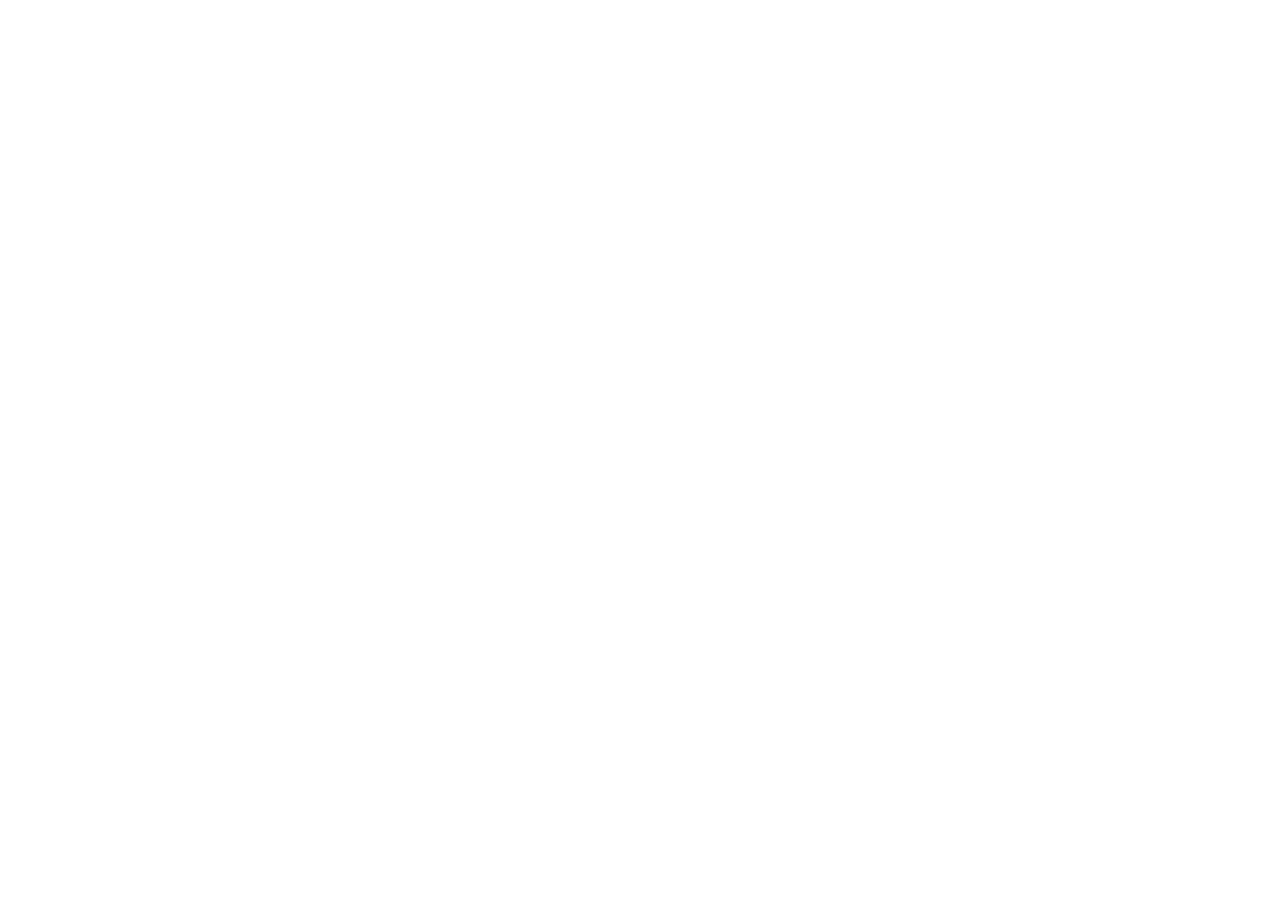
==== dog.html @ 0e2d34f5 "Linked CSS file to the HTML document" ====
<!DOCTYPE html>
<html lang="en">
<head>
    <meta charset="UTF-8">
    <meta http-equiv="X-UA-Compatible" content="IE=edge">
    <meta name="viewport" content="width=device-width, initial-scale=1.0">
    <link rel="stylesheet" href="dog.css" />
    <title id="title"> DOGUMENT </title>
</head>
<body>
    
</body>
</html>
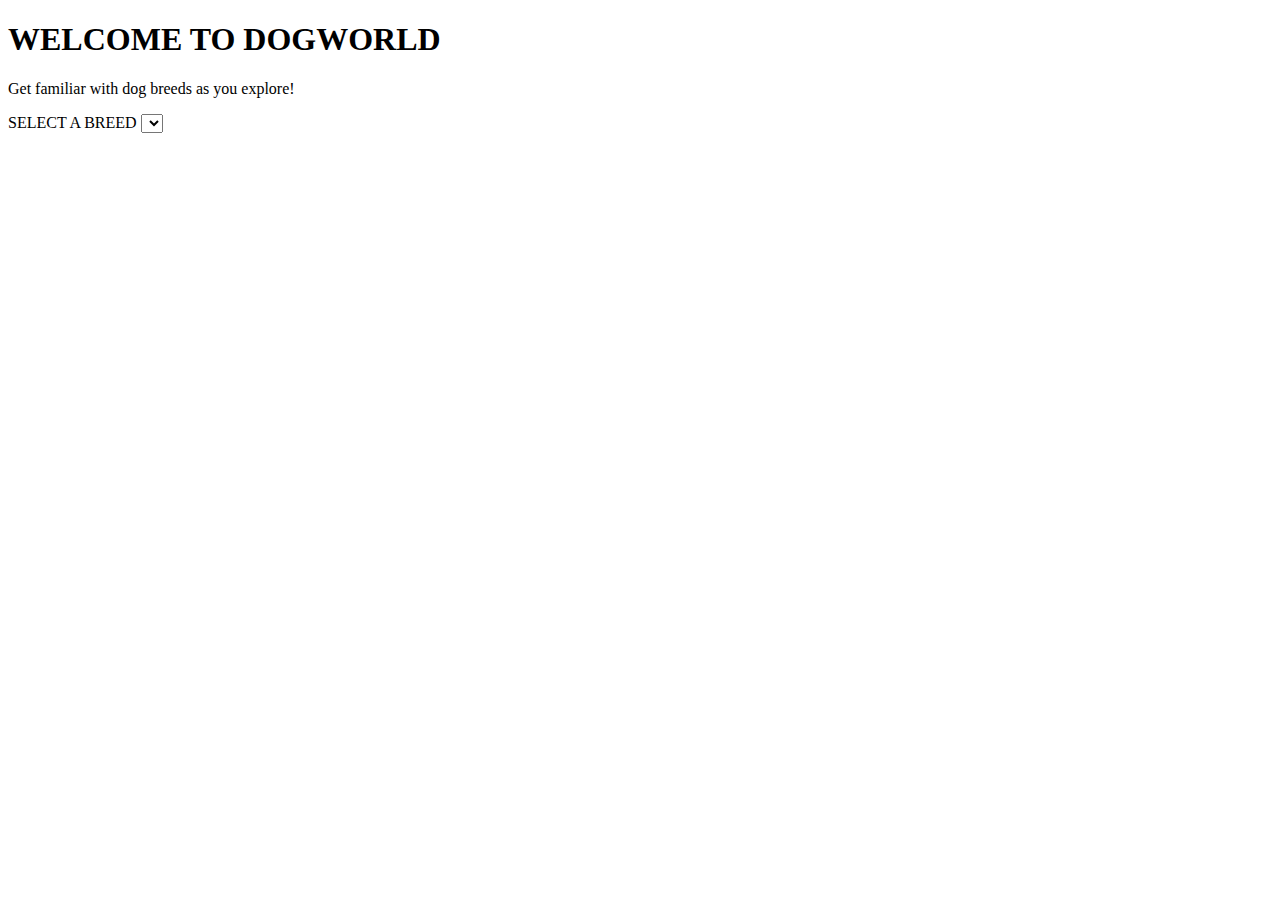
==== commit 5665aa44: "Built simple hmtl for the landing page" ====
--- a/dog.html
+++ b/dog.html
@@ -8,6 +8,14 @@
     <title id="title"> DOGUMENT </title>
 </head>
 <body>
-    
+    <div>
+        <h1 class="text">WELCOME TO DOGWORLD</h1>
+        <p class="text">Get familiar with dog breeds as you explore!</p>
+    </div>
+    <form>
+        <label class="text">SELECT A BREED</label>
+        <select id="selection"></select>
+    </form>
+    <script src="./src/dog.js"></script>
 </body>
 </html>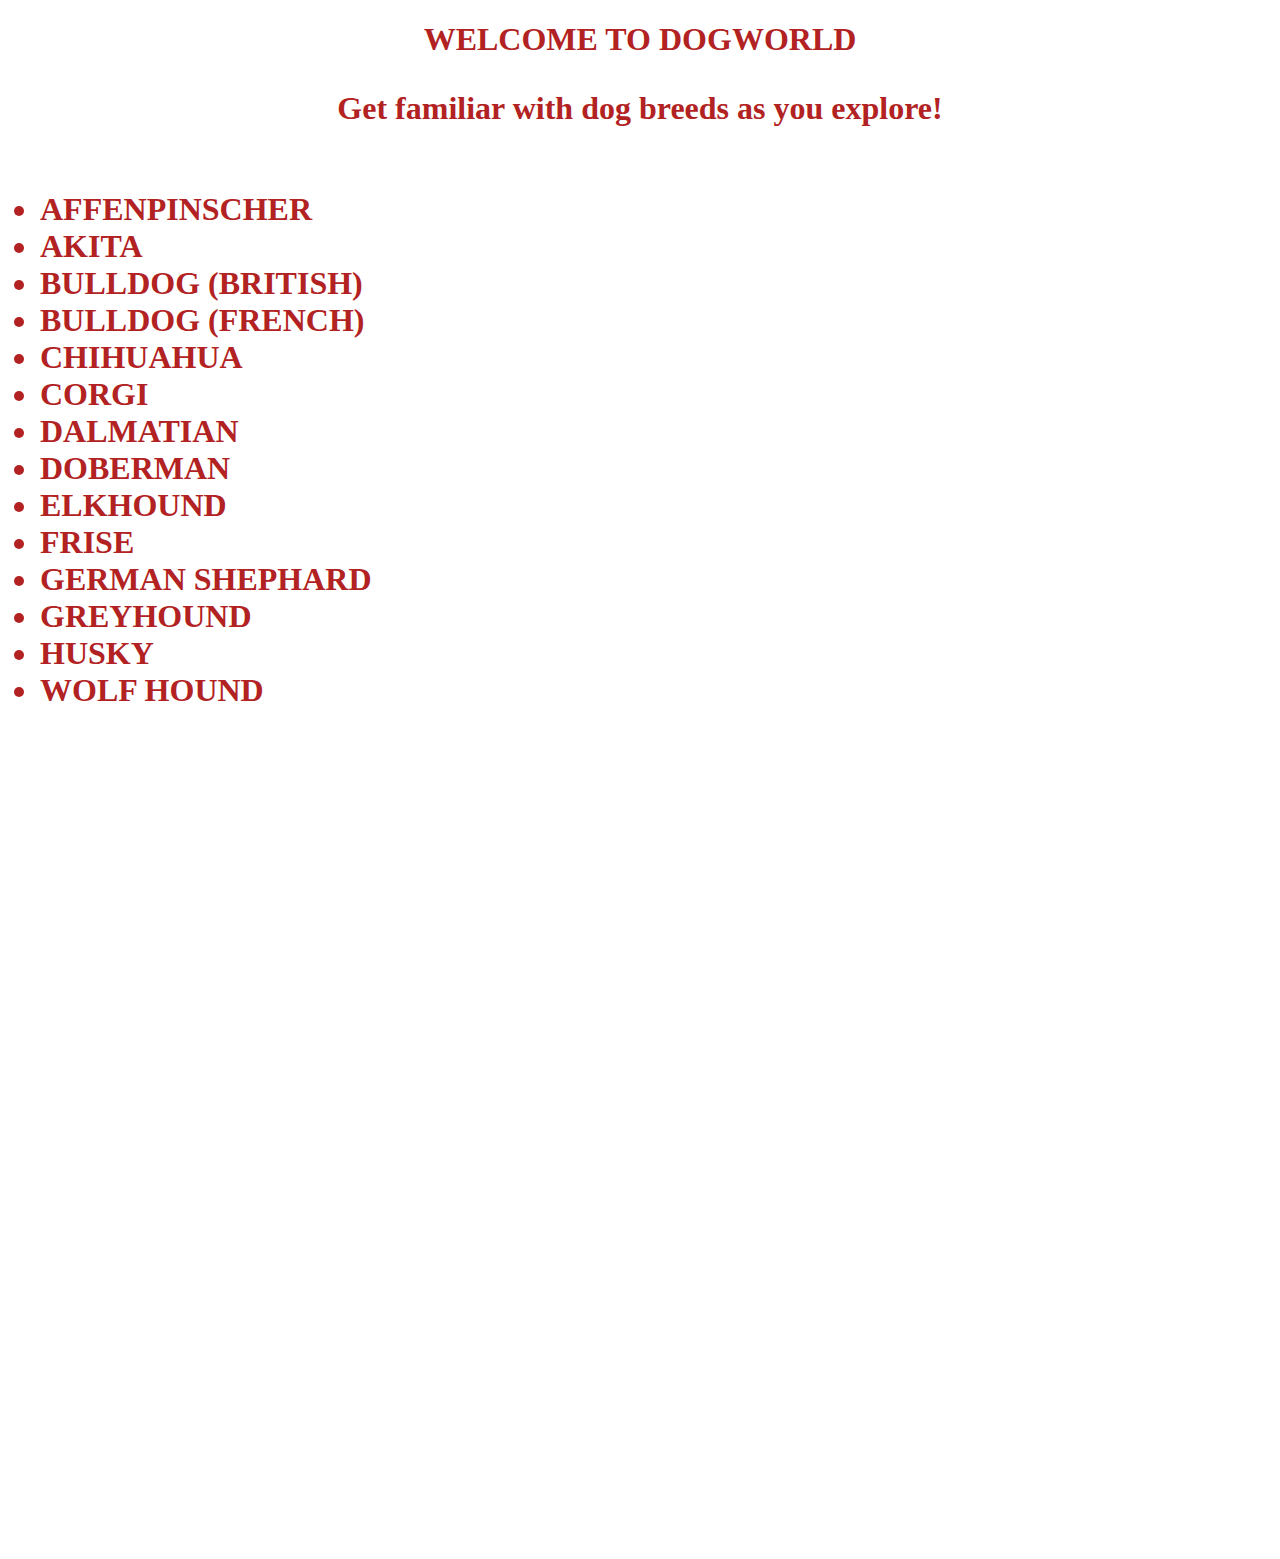
==== commit aa6bf392: "Added a dog breed list to the html file" ====
--- a/dog.html
+++ b/dog.html
@@ -1,21 +1,36 @@
 <!DOCTYPE html>
 <html lang="en">
-<head>
-    <meta charset="UTF-8">
-    <meta http-equiv="X-UA-Compatible" content="IE=edge">
-    <meta name="viewport" content="width=device-width, initial-scale=1.0">
+  <head>
+    <meta charset="UTF-8" />
+    <meta http-equiv="X-UA-Compatible" content="IE=edge" />
+    <meta name="viewport" content="width=device-width, initial-scale=1.0" />
     <link rel="stylesheet" href="dog.css" />
-    <title id="title"> DOGUMENT </title>
-</head>
-<body>
-    <div>
-        <h1 class="text">WELCOME TO DOGWORLD</h1>
-        <p class="text">Get familiar with dog breeds as you explore!</p>
+    <title id="title">DOGUMENT</title>
+  </head>
+  <body>
+    <div id="head">
+      <h1 class="text">WELCOME TO DOGWORLD</h1>
+      <p id="note" class="text">Get familiar with dog breeds as you explore!</p>
     </div>
-    <form>
-        <label class="text">SELECT A BREED</label>
-        <select id="selection"></select>
-    </form>
+    <div id="breed-list">
+    <ul id="list" class="text">
+      <li id="affen">AFFENPINSCHER</li>
+      <li id="akita">AKITA</li>
+      <li id="bbd">BULLDOG (BRITISH)</li>
+      <li id="frb">BULLDOG (FRENCH)</li>
+      <li id="chi">CHIHUAHUA</li>
+      <li id="corgi">CORGI</li>
+      <li id="dalma">DALMATIAN</li>
+      <li id="dober">DOBERMAN</li>
+      <li id="elk">ELKHOUND</li>
+      <li id="frise">FRISE</li>
+      <li id="gsheph">GERMAN SHEPHARD</li>
+      <li id="ghound">GREYHOUND</li>
+      <li id="husky">HUSKY</li>
+      <li id="wolfh">WOLF HOUND</li>
+    </ul>
+    </div>
+   
     <script src="./src/dog.js"></script>
-</body>
-</html>+  </body>
+</html>
--- a/dog.css
+++ b/dog.css
@@ -0,0 +1,72 @@
+html {
+  background: url("https://i.pinimg.com/564x/7c/16/be/7c16be6e544cf4ff39c48c2f28124884.jpg")
+    center fixed;
+  background-size: contain;
+}
+.text {
+ 
+  text-align: center;
+  color: firebrick; 
+  font-weight: bolder;
+}
+
+#note {
+  font-size: xx-large;
+}
+
+#list {
+  font-size: xx-large;
+  text-align: left;
+  justify-content: left;
+}
+
+#image {
+  margin: auto;
+  height: 400px;
+  width: 50%;
+}
+
+#comments {
+  float: right;
+  text-align: left;
+  justify-content: right;
+  width: 500px;
+  height: 1400px;
+  position: absolute;
+  top: 0;
+  right: 0 ;
+  
+}
+
+#comment {
+  color: firebrick;
+}
+
+#clabel {
+  font-size: x-large;
+
+  color: firebrick;
+}
+
+#input {
+  font-size: x-large;
+    width:490px; 
+    height: 50px; 
+}
+ #submit {
+  font-size: larger;
+  float: right;
+  width: 156px;
+  height: 40px;
+}
+
+#breed-list {
+    float: left;
+    text-align: left;
+    justify-content: left;
+    width: 500px;
+    height: 1400px;
+    position: absolute;
+    top: 10;
+    left: 0 ; 
+}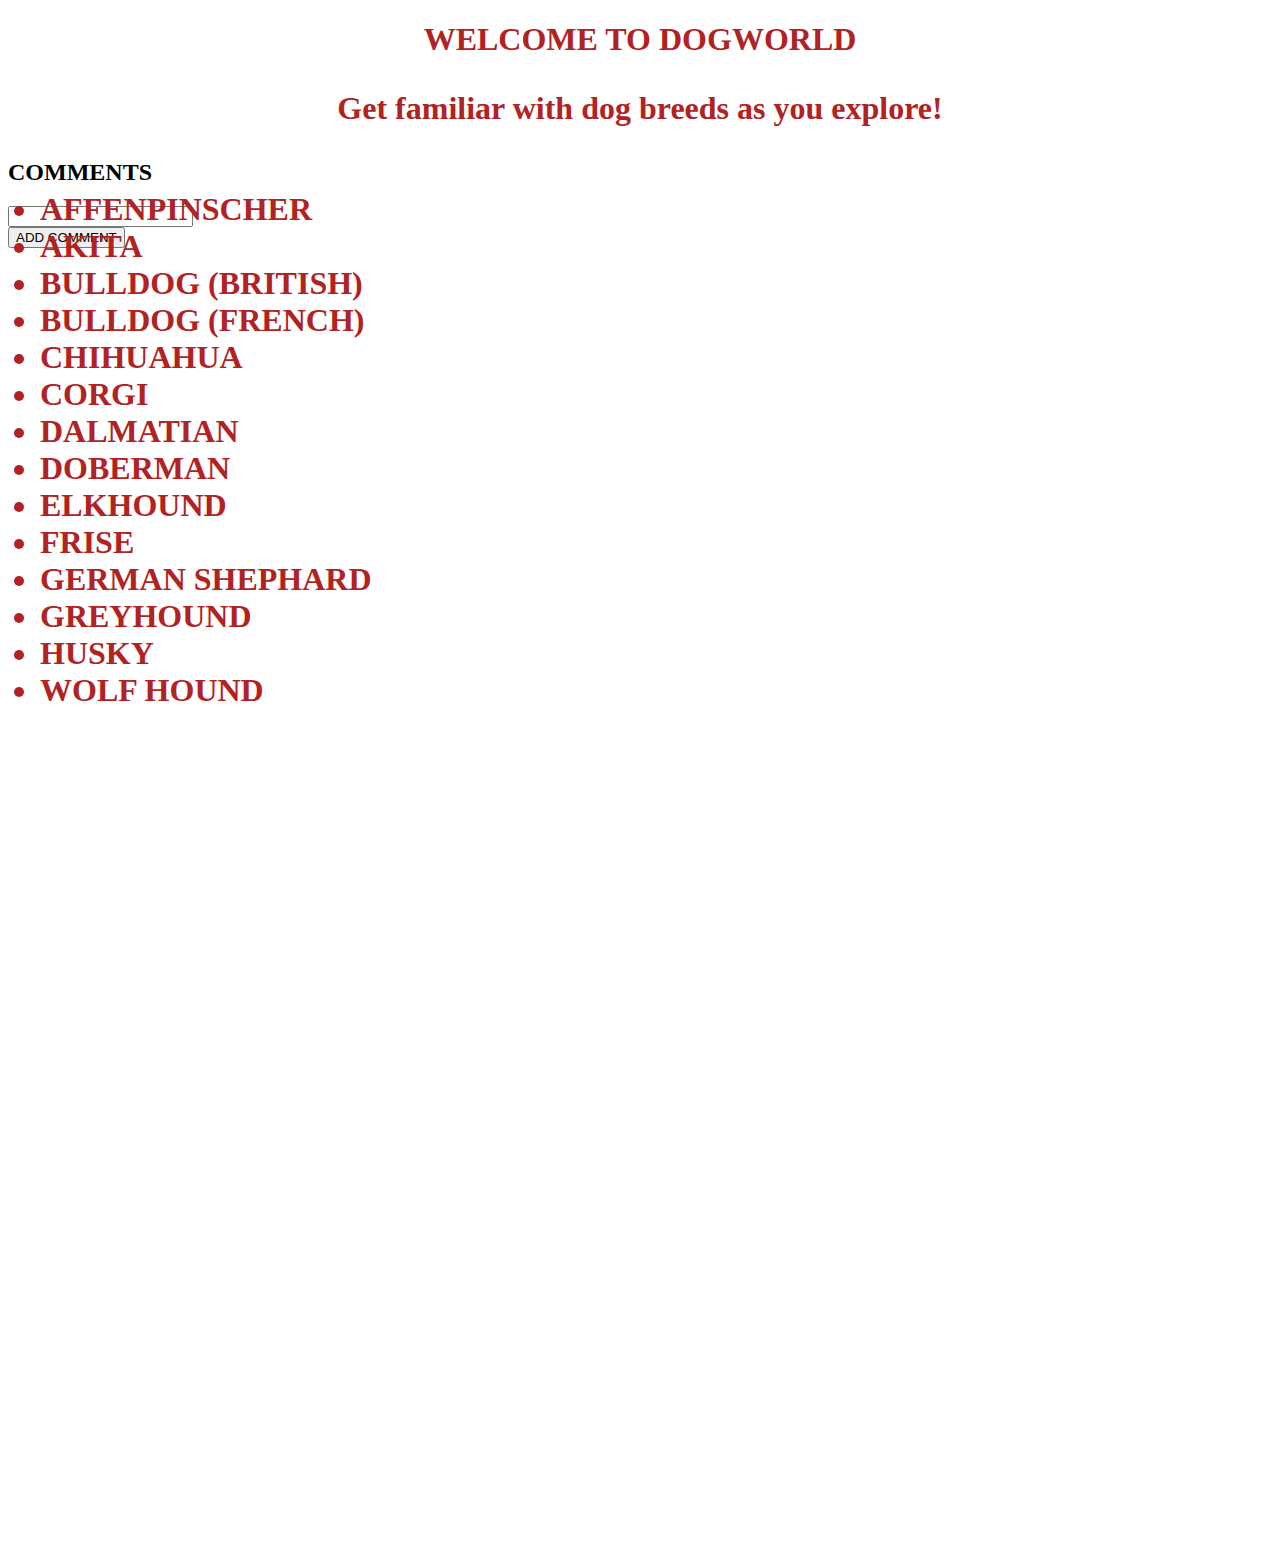
==== commit 8d8142c6: "Added a comment section on the html document" ====
--- a/dog.html
+++ b/dog.html
@@ -30,6 +30,16 @@
       <li id="wolfh">WOLF HOUND</li>
     </ul>
     </div>
+    <div id="comments">
+        <h2 id="clabel">COMMENTS</h2>
+      <form>
+        <input id="input" type="text" value="" /><br />
+        <input id="submit" type="submit" value= "ADD COMMENT" />
+      </form>
+      <ul id="comment">
+    
+      </ul>
+    </div>
    
     <script src="./src/dog.js"></script>
   </body>
--- a/dog.css
+++ b/dog.css
@@ -3,10 +3,10 @@
     center fixed;
   background-size: contain;
 }
+
 .text {
- 
   text-align: center;
-  color: firebrick; 
+  color: firebrick;
   font-weight: bolder;
 }
 
@@ -20,53 +20,14 @@
   justify-content: left;
 }
 
-#image {
-  margin: auto;
-  height: 400px;
-  width: 50%;
-}
-
-#comments {
-  float: right;
+#breed-list {
+  float: left;
   text-align: left;
-  justify-content: right;
+  justify-content: left;
   width: 500px;
   height: 1400px;
   position: absolute;
-  top: 0;
-  right: 0 ;
-  
+  top: 10;
+  left: 0;
 }
 
-#comment {
-  color: firebrick;
-}
-
-#clabel {
-  font-size: x-large;
-
-  color: firebrick;
-}
-
-#input {
-  font-size: x-large;
-    width:490px; 
-    height: 50px; 
-}
- #submit {
-  font-size: larger;
-  float: right;
-  width: 156px;
-  height: 40px;
-}
-
-#breed-list {
-    float: left;
-    text-align: left;
-    justify-content: left;
-    width: 500px;
-    height: 1400px;
-    position: absolute;
-    top: 10;
-    left: 0 ; 
-}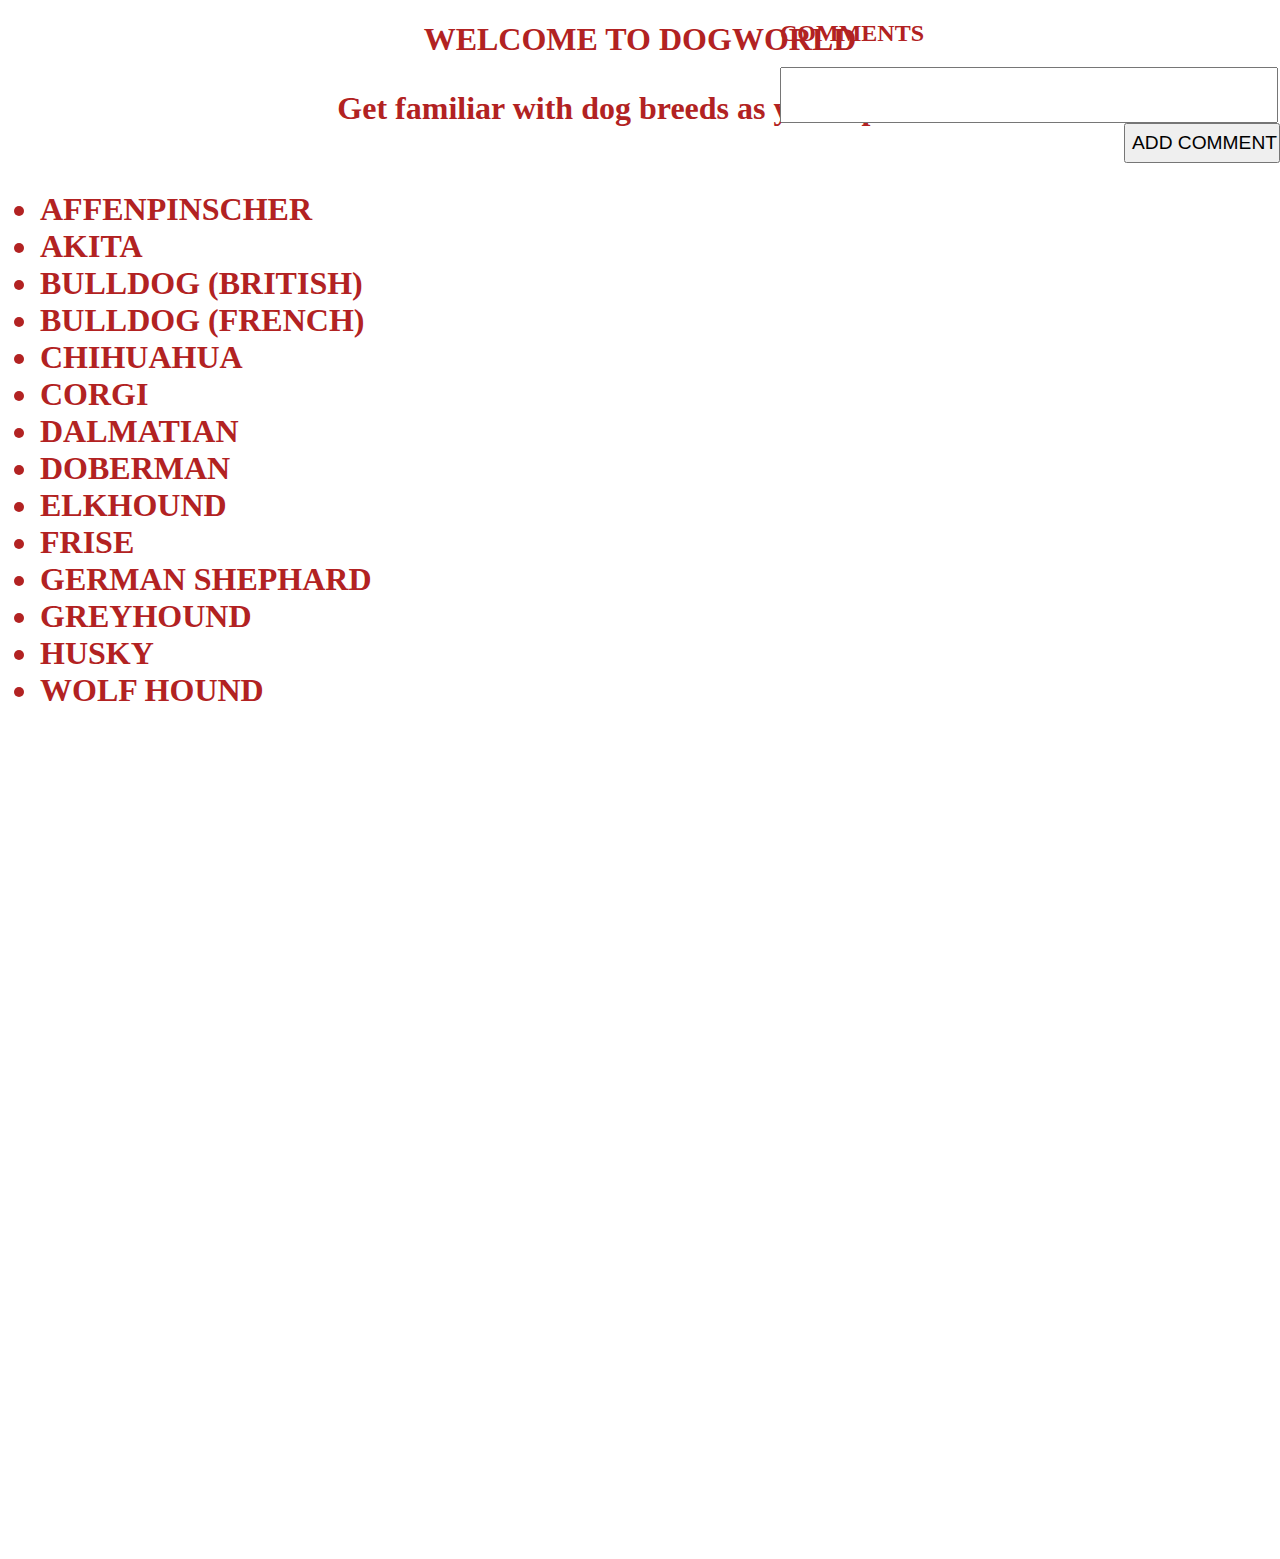
==== commit 00f0ff31: "Generate a comment list upon submit" ====
--- a/dog.html
+++ b/dog.html
@@ -32,15 +32,15 @@
     </div>
     <div id="comments">
         <h2 id="clabel">COMMENTS</h2>
-      <form>
+      <form id="commentForm" >
         <input id="input" type="text" value="" /><br />
         <input id="submit" type="submit" value= "ADD COMMENT" />
       </form>
       <ul id="comment">
-    
+          
       </ul>
     </div>
-   
+<div id="image" ></div>   
     <script src="./src/dog.js"></script>
   </body>
 </html>
--- a/dog.css
+++ b/dog.css
@@ -31,3 +31,40 @@
   left: 0;
 }
 
+#comments {
+  float: right;
+  text-align: left;
+  justify-content: right;
+  width: 500px;
+  height: 1400px;
+  position: absolute;
+  top: 0;
+  right: 0;
+}
+
+#comment {
+  color: firebrick;
+}
+
+#clabel {
+  font-size: x-large;
+
+  color: firebrick;
+}
+
+#input {
+  font-size: x-large;
+  width: 490px;
+  height: 50px;
+}
+#submit {
+  font-size: larger;
+  float: right;
+  width: 156px;
+  height: 40px;
+}
+#image {
+  margin: auto;
+  height: 400px;
+  width: 50%;
+}
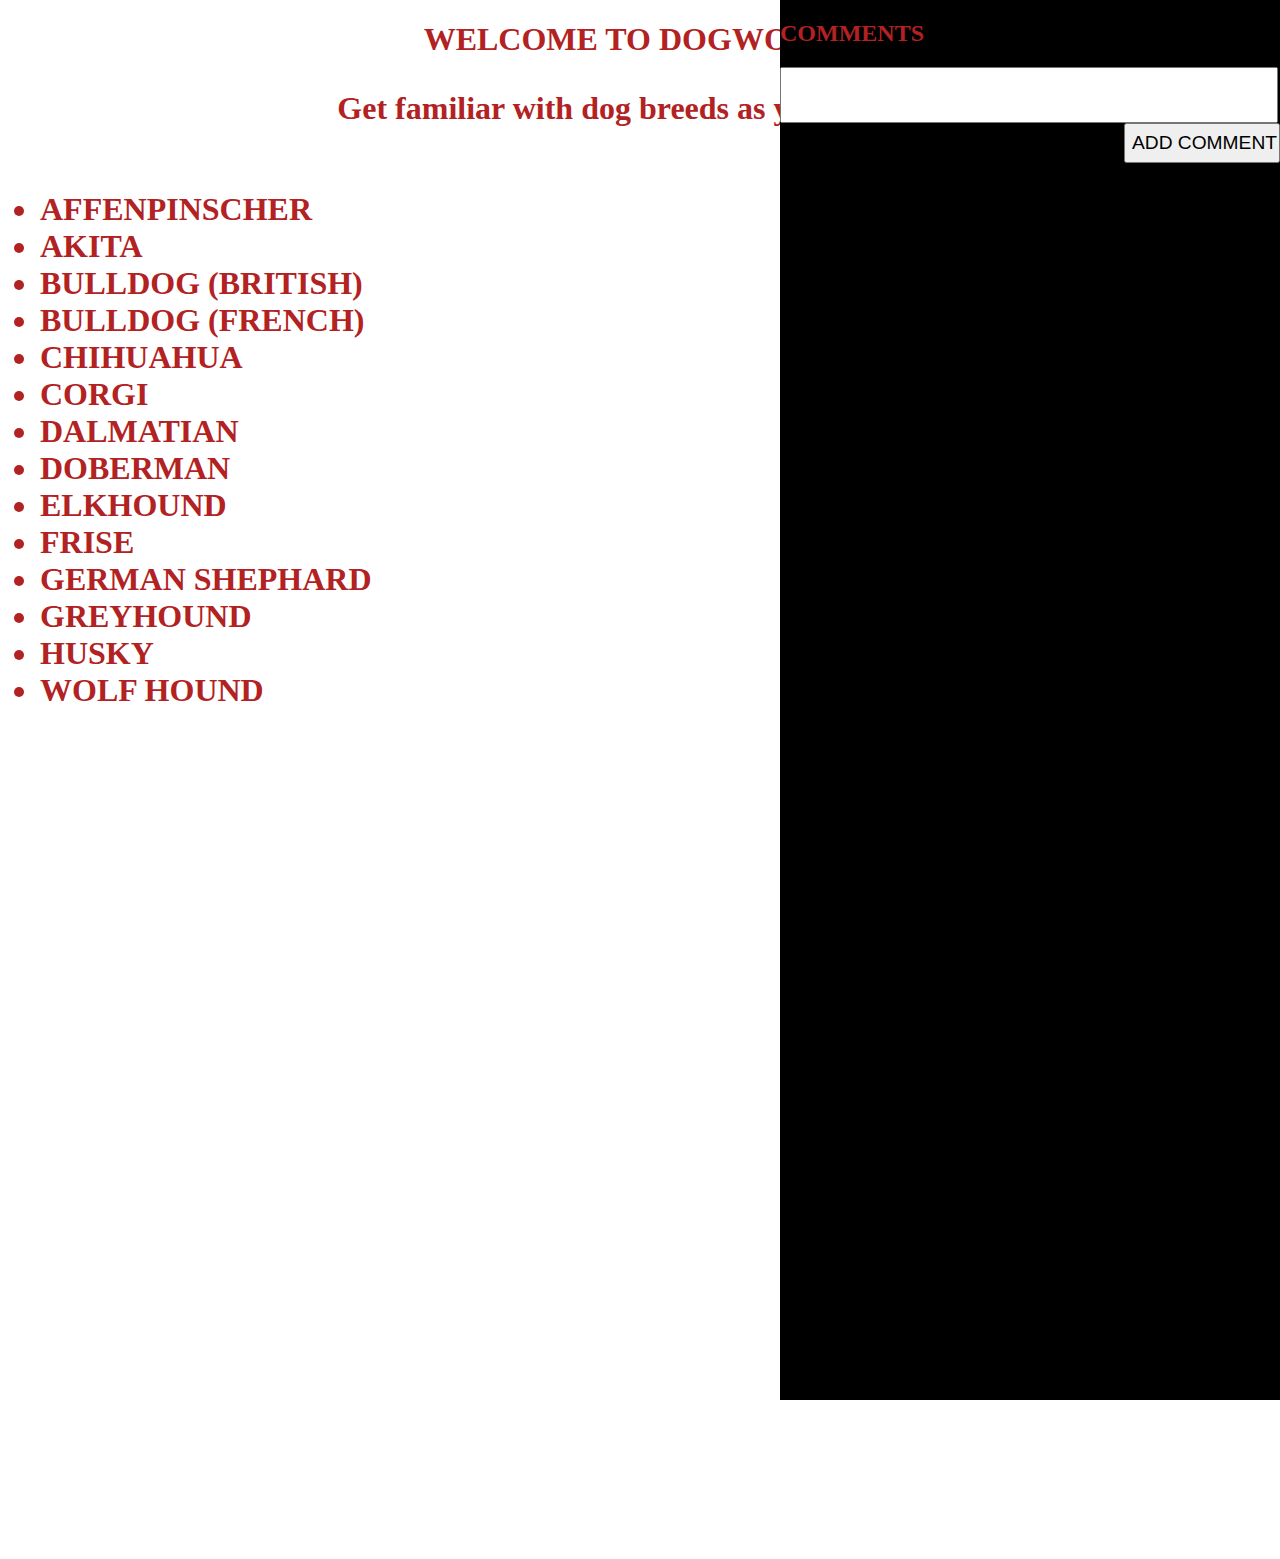
==== commit 8ff28b76: "Display welcome message in three seconds upon loading the webpage" ====
--- a/dog.html
+++ b/dog.html
@@ -36,9 +36,10 @@
         <input id="input" type="text" value="" /><br />
         <input id="submit" type="submit" value= "ADD COMMENT" />
       </form>
+      <div id="p"></div>
       <ul id="comment">
           
-      </ul>
+      </uol>
     </div>
 <div id="image" ></div>   
     <script src="./src/dog.js"></script>
--- a/dog.css
+++ b/dog.css
@@ -32,6 +32,7 @@
 }
 
 #comments {
+  background: black;
   float: right;
   text-align: left;
   justify-content: right;
@@ -68,3 +69,11 @@
   height: 400px;
   width: 50%;
 }
+
+li {
+  font-size: xx-large;
+}
+ #p {
+  width: 490px ;
+  height: 50px;
+ }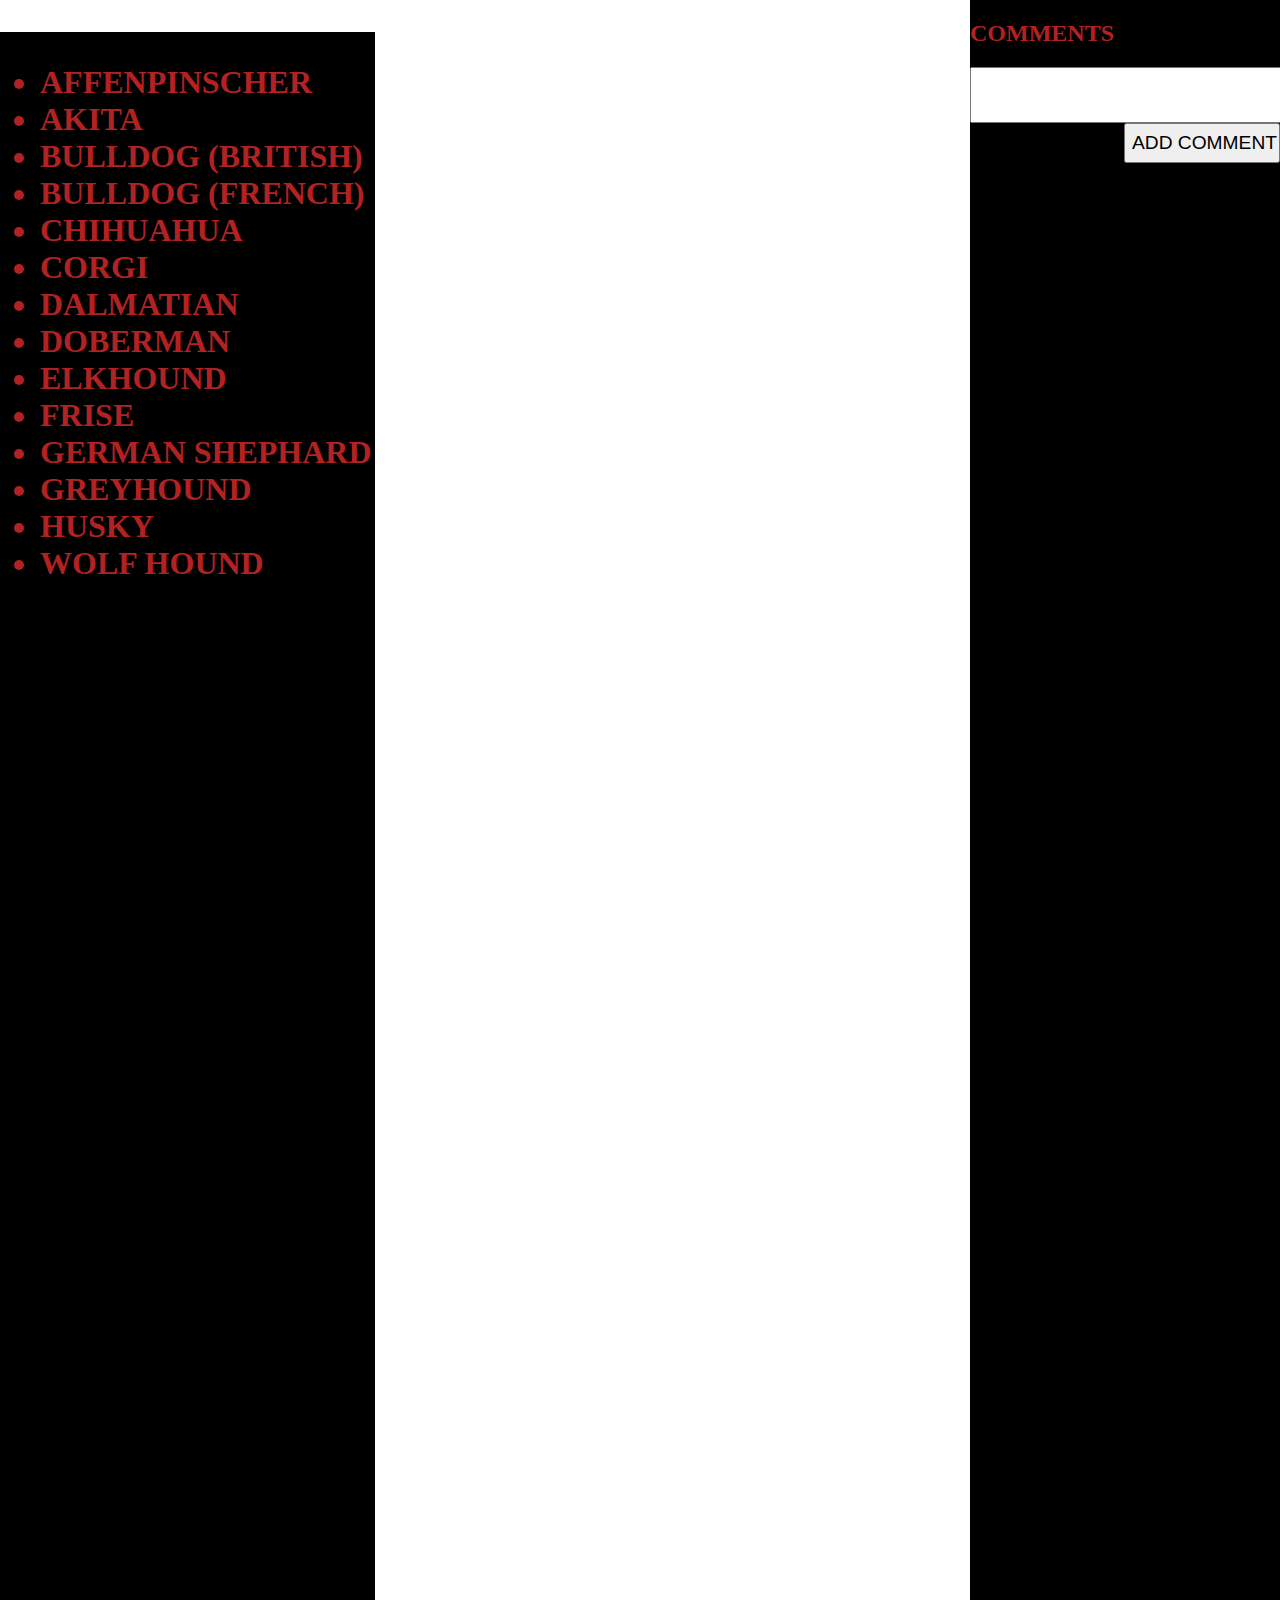
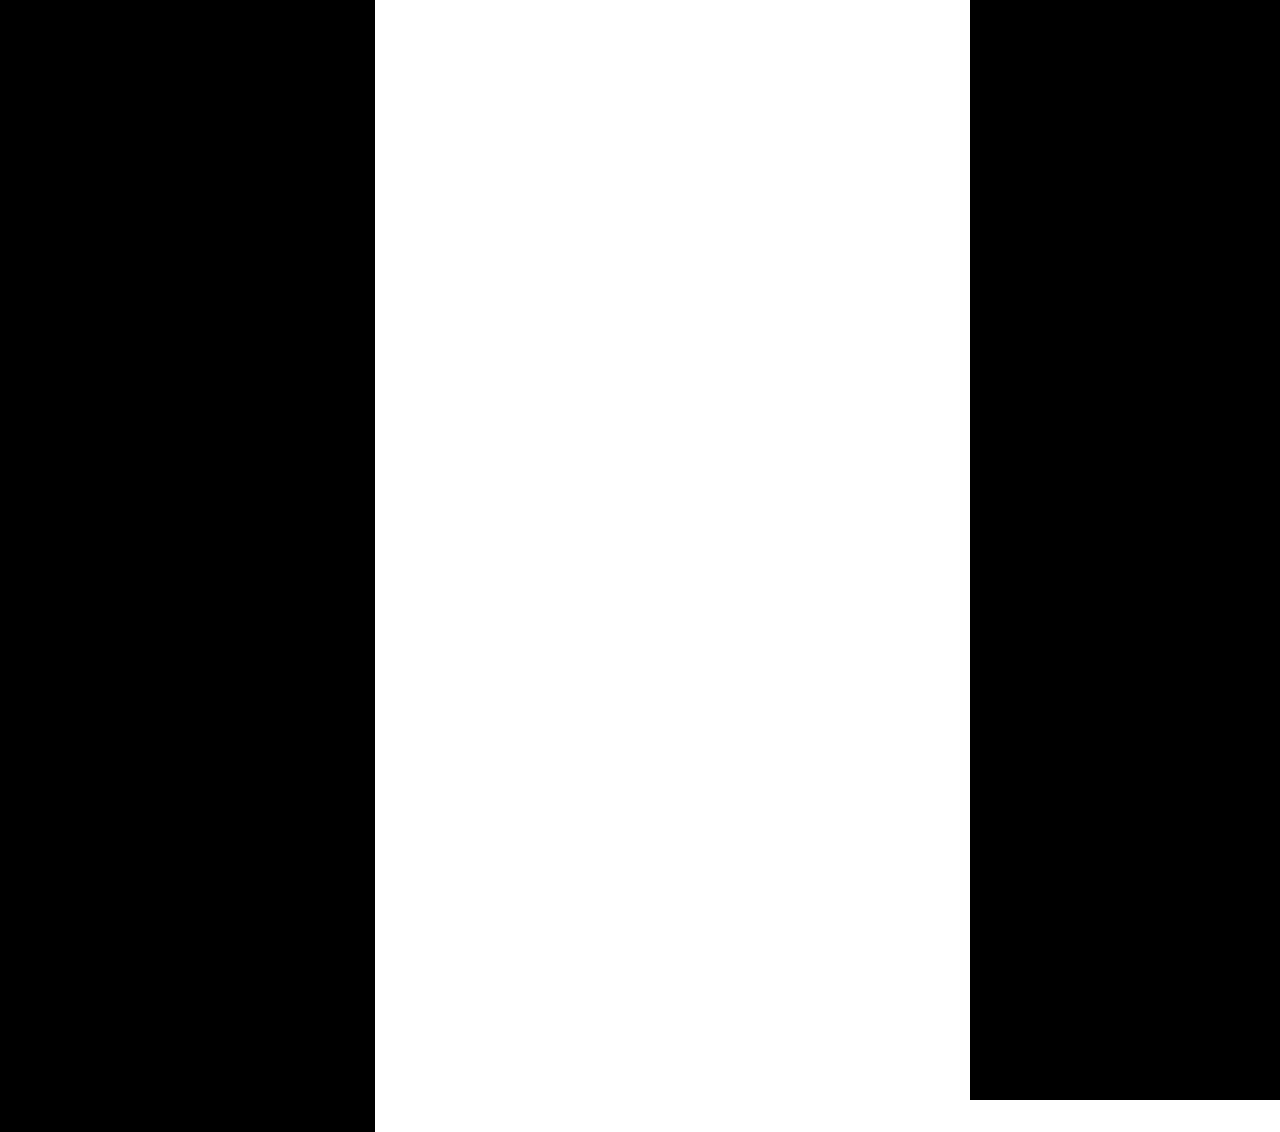
==== commit 3923bec6: "Display more welcome text in eight seconds upon loading the webpage" ====
--- a/dog.html
+++ b/dog.html
@@ -9,8 +9,11 @@
   </head>
   <body>
     <div id="head">
-      <h1 class="text">WELCOME TO DOGWORLD</h1>
-      <p id="note" class="text">Get familiar with dog breeds as you explore!</p>
+      <h1 id="h1" class="text"></h1>
+      <p id="note" class="text"></p>
+      <p id="do" class="text"></p>
+      <p id="clear" class="text"></p>
+
     </div>
     <div id="breed-list">
     <ul id="list" class="text">
@@ -41,7 +44,9 @@
           
       </uol>
     </div>
-<div id="image" ></div>   
+<div id="image" >
+  <img/>
+</div>   
     <script src="./src/dog.js"></script>
   </body>
 </html>
--- a/dog.css
+++ b/dog.css
@@ -24,11 +24,12 @@
   float: left;
   text-align: left;
   justify-content: left;
-  width: 500px;
-  height: 1400px;
+  width: 375px;
+  height: 2700px;
   position: absolute;
   top: 10;
   left: 0;
+  background: black;
 }
 
 #comments {
@@ -36,8 +37,8 @@
   float: right;
   text-align: left;
   justify-content: right;
-  width: 500px;
-  height: 1400px;
+  width: 310px;
+  height: 2700px;
   position: absolute;
   top: 0;
   right: 0;
